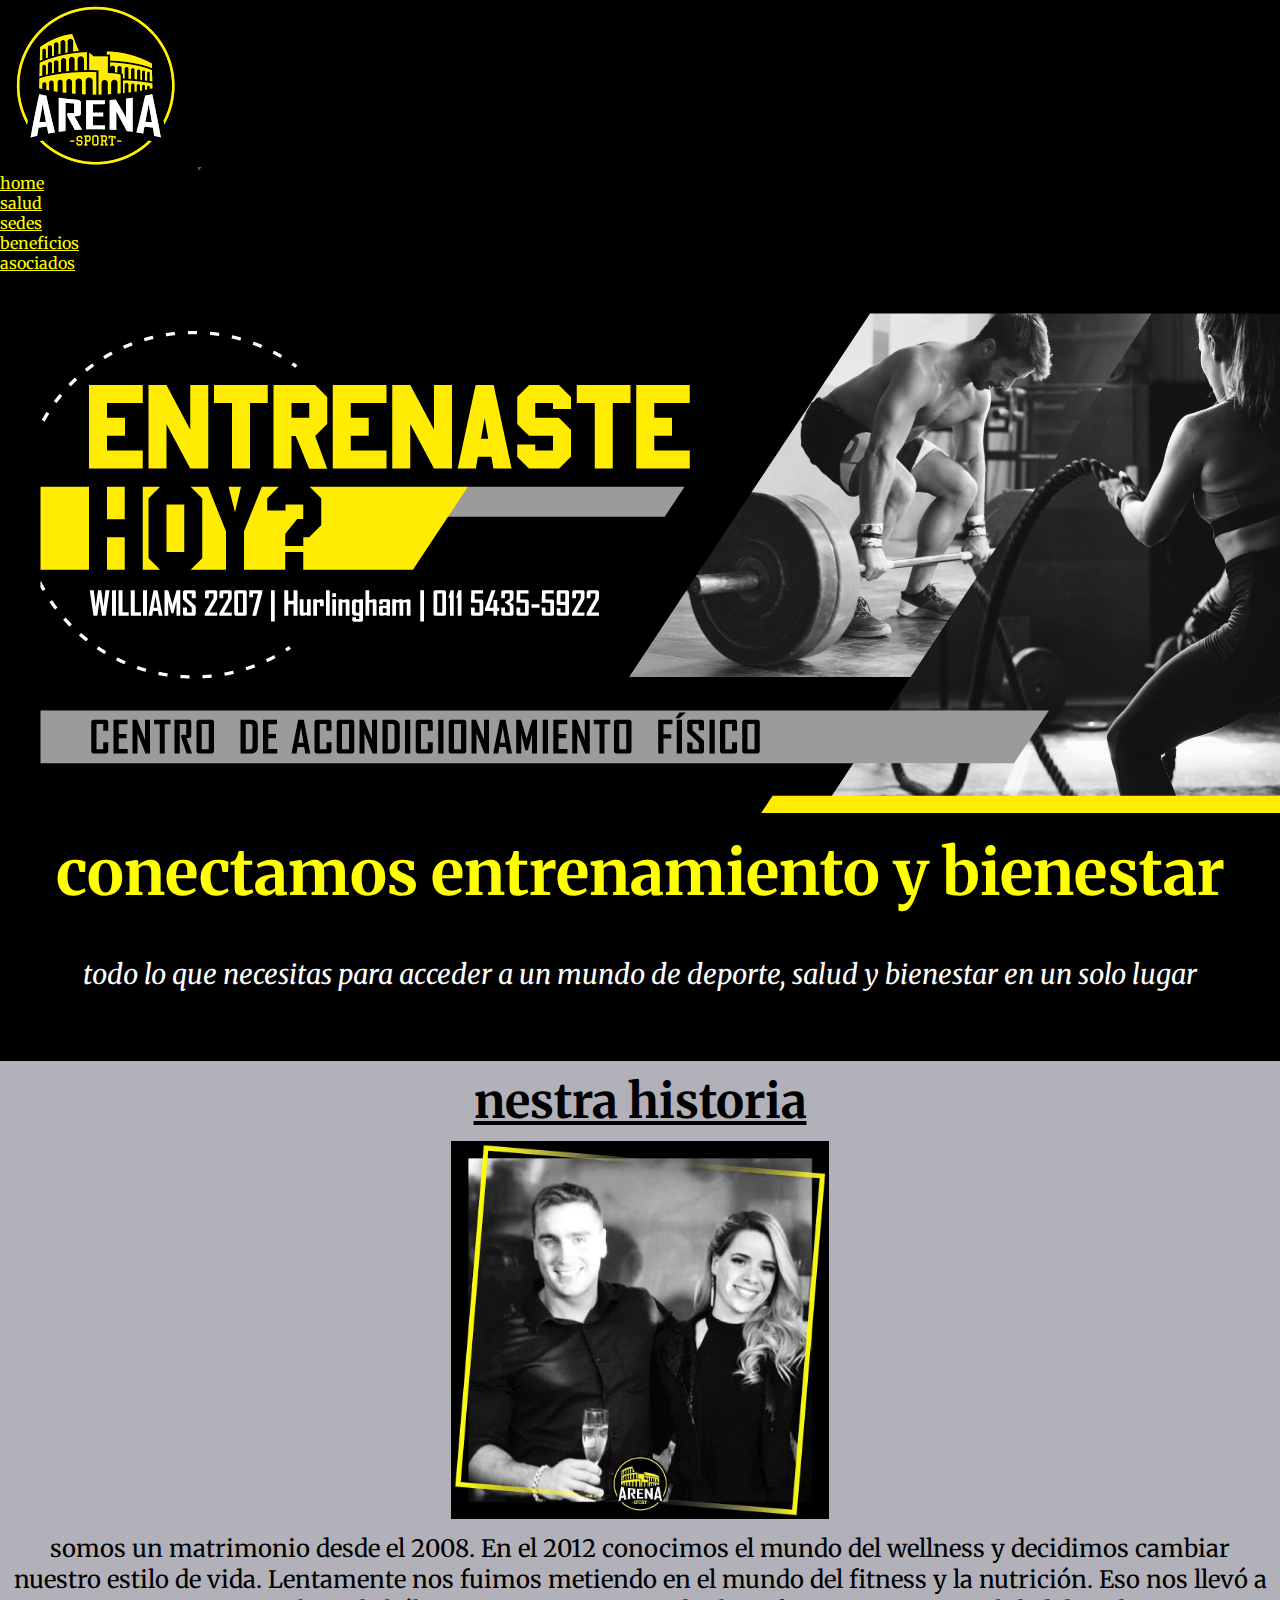
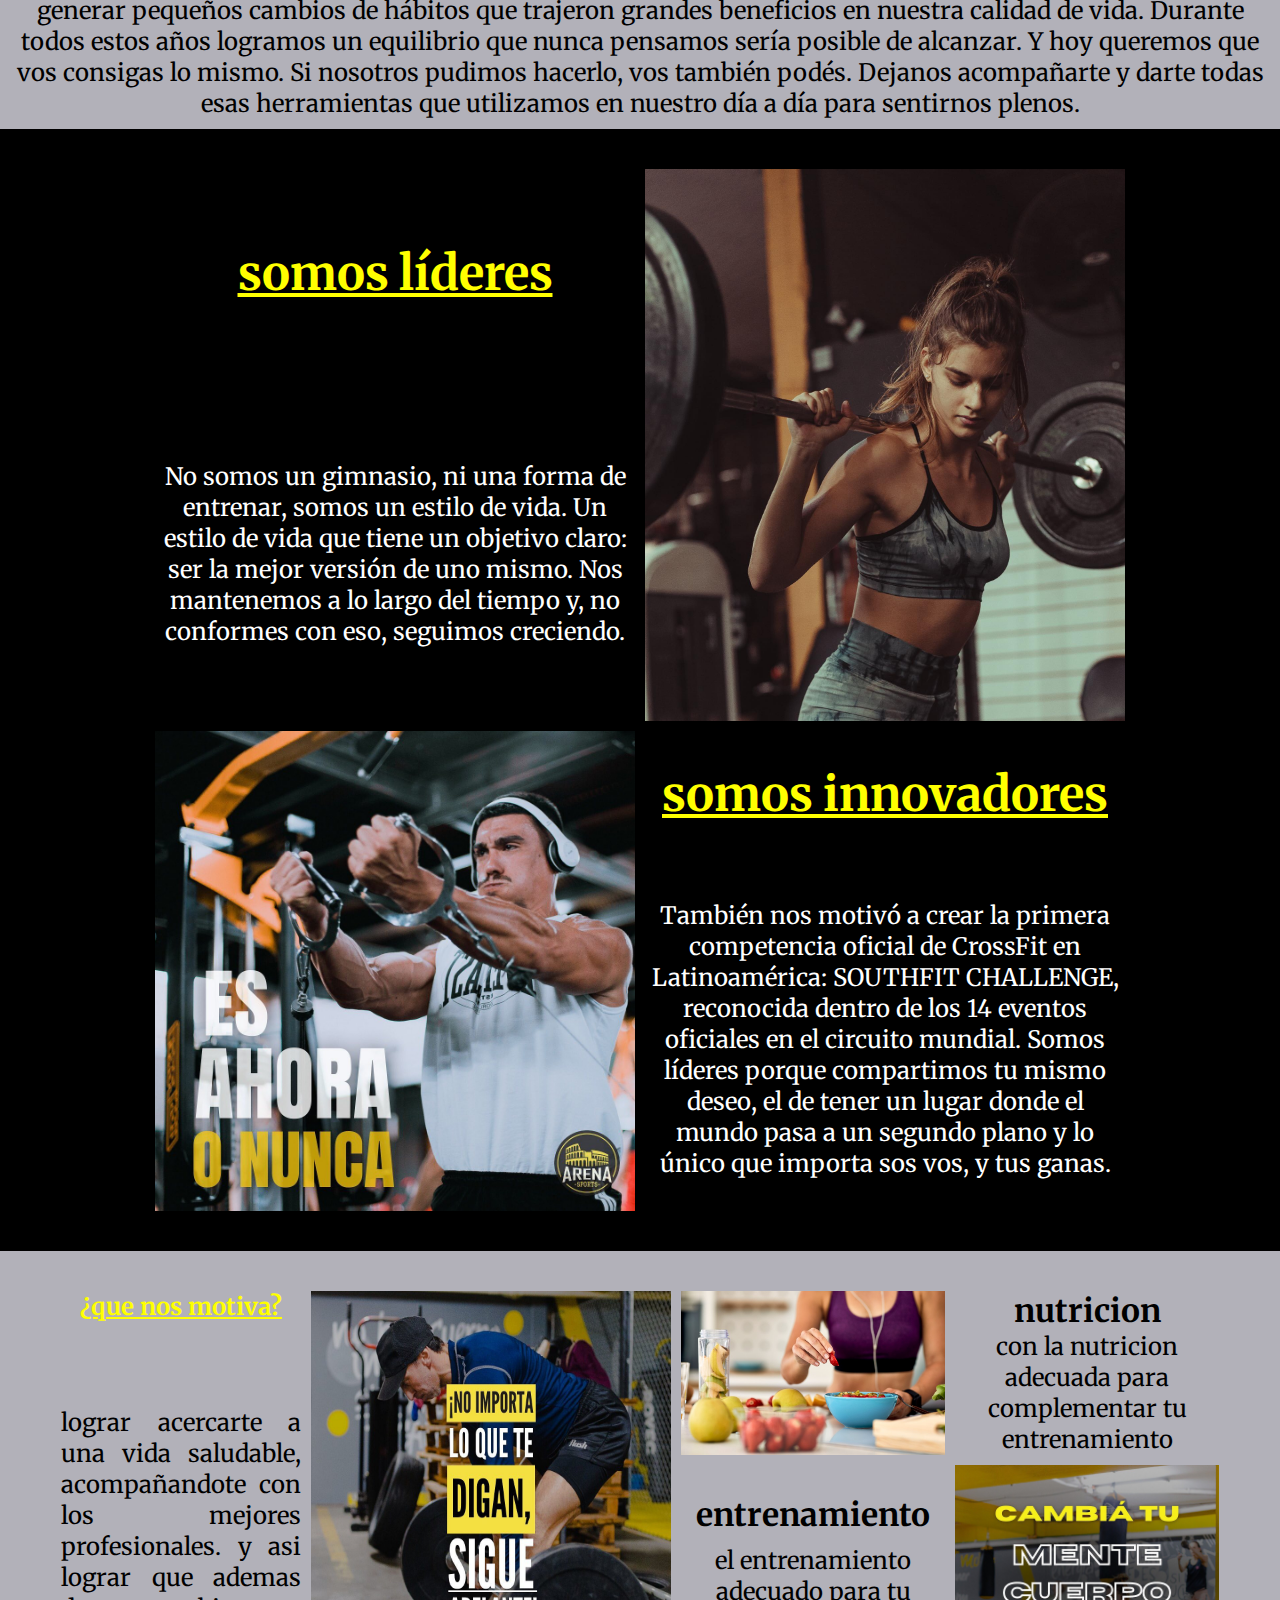
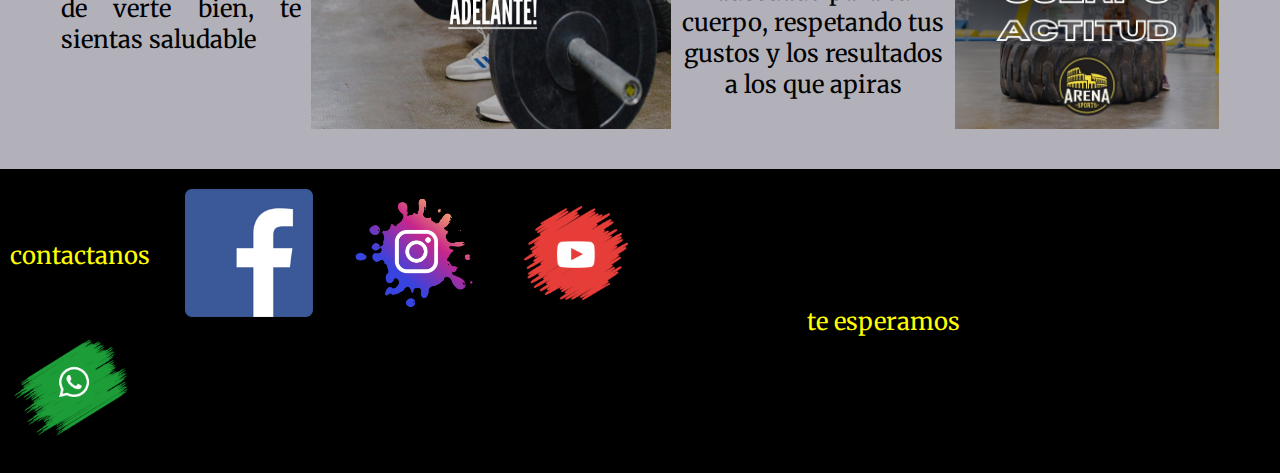
==== index.html @ baa66114 "primer commit" ====
<!DOCTYPE html>
<html lang="es">

<head>
  <meta charset="UTF-8">
  <meta name="viewport" content="width=device-width, initial-scale=1.0">
  <title>arena gym</title>
  <!--bootstrap-->
  <link href="https://cdn.jsdelivr.net/npm/bootstrap@5.3.2/dist/css/bootstrap.min.css" rel="stylesheet"
    integrity="sha384-T3c6CoIi6uLrA9TneNEoa7RxnatzjcDSCmG1MXxSR1GAsXEV/Dwwykc2MPK8M2HN" crossorigin="anonymous">
  <!--mi css-->
  <link rel="stylesheet" href="./css/style.css">
</head>

<body>
  <header class="pruebaBoostrap">
    <nav class="navbar navbar-expand-lg navColor">
        <div class="container-fluid">
          <a class="navbar-brand" href="./index.html"><img class="logo" src="./img/logo.png" alt="logoArenaClub"></a>
          <button class="navbar-toggler" type="button" data-bs-toggle="collapse" data-bs-target="#navbarNav" aria-controls="navbarNav" aria-expanded="false" aria-label="Toggle navigation">
            <span class="navbar-toggler-icon"></span>
          </button>
          <div class="collapse navbar-collapse" id="navbarNav">
            <ul class="navbar-nav">
              <li class="nav-item">
                <a class="nav-link" href="./index.html">home</a>
              </li>
              <li class="nav-item">
                <a class="nav-link" href="./pages/salud.html">salud</a>
              </li>
              <li class="nav-item">
                <a class="nav-link" href="./pages/sedes.html">sedes</a>
              </li>
              <li class="nav-item">
                <a class="nav-link " href="./pages/beneficios.html">beneficios</a>
              <li class="nav-item">
                 <a class="nav-link " href="./pages/asociados.html">asociados</a>
              </li>
            </ul>
          </div>
        </div>
      </nav>
</header>
  <main>
    <section class="necesitoEspacio">
      <img class="bannerIndex" src="./img/baner.png" alt="baner, entrenaste hoy?">
      <div class="conectamosEntrenamiento">
        <h1>conectamos entrenamiento y bienestar</h1>

      </div>
      <div class="eslogan">
        <em>todo lo que necesitas para acceder a un mundo de deporte, salud y bienestar en un solo lugar</em>
      </div>

    </section>
    <section class="nuestraHistoria">
      <h2>nestra historia</h2>
      <img class="imgHistoria" src="./img/nuestraHistoria.jpg" alt="nuestraHiatoria">

      <p>somos un matrimonio desde el 2008. En el 2012 conocimos el mundo del wellness y decidimos cambiar nuestro
        estilo de vida. Lentamente nos fuimos metiendo en el mundo del fitness y la nutrición. Eso nos llevó a generar
        pequeños cambios de hábitos que trajeron grandes beneficios en nuestra calidad de vida.

        Durante todos estos años logramos un equilibrio que nunca pensamos sería posible de alcanzar. Y hoy queremos que
        vos consigas lo mismo.

        Si nosotros pudimos hacerlo, vos también podés. Dejanos acompañarte y darte todas esas herramientas que
        utilizamos en nuestro día a día para sentirnos plenos.</p>
    </section>
    <section class="somosLideres">
      <h2 class="tituloLideres">somos líderes</h2>
      <p class="pLideres">No somos un gimnasio, ni una forma de entrenar, somos un estilo de vida. Un estilo de vida que
        tiene un objetivo claro: ser la mejor versión de uno mismo.

        Nos mantenemos a lo largo del tiempo y, no conformes con eso, seguimos creciendo.</p>
      <img class="imgLideres" src="./img/somosLideres.jpg" alt="somosLideres">

      <h2 class="tituloInnovadores">somos innovadores</h2>
      <p class="pInnovadores">También nos motivó a crear la primera competencia oficial de CrossFit en Latinoamérica:
        SOUTHFIT CHALLENGE, reconocida dentro de los 14 eventos oficiales en el circuito mundial.

        Somos líderes porque compartimos tu mismo deseo, el de tener un lugar donde el mundo pasa a un segundo plano y
        lo único que importa sos vos, y tus ganas.</p>
      <img class="imgInnovadores" src="./img/somosInnovadores.jpg" alt="somosInnovadores">
    </section>

    <section class="motivacional">

      <h2 class="tituloGrid">¿que nos motiva?</h2>
      <p class="speech">lograr acercarte a una vida saludable, acompañandote con los mejores profesionales. y asi lograr
        que
        ademas de verte bien, te sientas saludable</p>
      <img class="imagenGrid" src="./img/motivacional2.jpg" alt="imagenMotivacional">
      <div class="nutricionGrid">
        <h3 class="tituloGrid2">nutricion</h3>
        <p class="textoNutricionGrid">con la nutricion adecuada para complementar tu entrenamiento</p>
      </div>
      <img class="imagenGridNutricion" src="./img/nutricionDeportiva2.jpg" alt="nutricionDeportiva2">
      <img class="imagenGridEntrenamiento" src="./img/grid2.jpg" alt="cambiaTuMente">

      <div class="entrenamientoGrid">
        <h3 class="tituloGrid3">entrenamiento</h3>
        <p class="pEntrenamiento">el entrenamiento adecuado para tu cuerpo, respetando tus gustos y los resultados a los
          que apiras</p>
      </div>

    </section>
  </main>
  <footer>
    <section>
      <div class="redes">
        <p class=" footerContactanos">contactanos</p>
        <a href="https://www.facebook.com/"><img src="./img/logoFacebook.png" alt="logoFacebook"></a>
        <a href="https://www.instagram.com/"><img src="./img/logoInstagram.png" alt="logoInstagram"></a>
        <a href="https://www.youtube.com/"><img src="./img/logoYoutube.jpg" alt="logoYoutube"></a>
        <a href="https://www.whatsapp.com/?lang=es_LA"> <img src="./img/logoWhatsapp.png" alt="logoWhatsapp"></a>
      </div>

      <div class="mapita">
        <p class="footerTeEsperamos">te esperamos</p>
        <iframe
          src="https://www.google.com/maps/embed?pb=!1m14!1m8!1m3!1d13137.532055998423!2d-58.643626!3d-34.5944751!3m2!1i1024!2i768!4f13.1!3m3!1m2!1s0x95bcb950d31c8671%3A0x9fe95ac0f19a061!2sArena%20Sport%20GYM!5e0!3m2!1ses-419!2sar!4v1696631885616!5m2!1ses-419!2sar"
          style="border:0;" allowfullscreen="" loading="lazy" referrerpolicy="no-referrer-when-downgrade"></iframe>
      </div>
    </section>

  </footer>
  <!--js-->
  <script src="https://cdn.jsdelivr.net/npm/bootstrap@5.3.2/dist/js/bootstrap.bundle.min.js"
    integrity="sha384-C6RzsynM9kWDrMNeT87bh95OGNyZPhcTNXj1NW7RuBCsyN/o0jlpcV8Qyq46cDfL"
    crossorigin="anonymous"></script>
</body>

</html>
---- css/style.css ----
/* colors
#595260 marron
#B2B1B9 gris
*/
/*fonts family*/
@import url('https://fonts.googleapis.com/css2?family=Merriweather&display=swap');
/*font-family: 'Merriweather', serif;*/

/* generales*/

*{
    padding: 0;
    margin: 0;
    box-sizing: border-box;
   
}
html {
    font-size: 62,5%;
}
body{
    font-family: 'Merriweather', serif; 
}
h1{
    font-size: 4rem;
    color: yellow;
    text-align: center;
}
h2{ 
    font-size: 3rem;
}
h3{
    font-size: 2rem;
}
p{
    font-size: 1.5rem;
}
/* header*/
.navColor{
     background-color: black;
}
.pruebaBoostrap nav ul a{
    color: yellow;
}

.navbar-toggler{
    background-color: yellow;
    
}
.nav-link:hover{
    color: yellow;
}


/*footer*/

footer section{
    display: flex;
    background-color: black;
    color: yellow;
    flex-direction: row;
    flex-wrap: wrap;
    padding-bottom: 20px;
    gap:50px;
    justify-content: space-between;
    align-items: center;
    width: 100%;
    padding-top: 20px;

}
footer div a img{
    width: 8rem;  
}
.redes{
    display: flex;
    flex-wrap: wrap;
    justify-content: space-between;
    align-items: center;
    width: 50%;
    padding-left: 10px;
    
}
.mapita{
    display: flex;
    flex-wrap: wrap;
    justify-content: space-between;
    align-items: center;
   padding-right: 10px;
   gap: 10px;
}


/* index*/

.necesitoEspacio{
    padding: 40px;
    gap: 40px;
}

.conectamosEntrenamiento{
    padding: 15px;     
}

main section img{
  
    text-align: center;
    align-items: center;
    

}

main section{
   
   background-color:black;
   color: white;
   text-align: center;
    
    
}
.eslogan {
    font-size: 1.7rem;
    padding: 30px;
   
}
.nuestraHistoria{
    width: 100%;
    height: 100%;
    padding: 10px;
    text-align: justify;
}
.imgHistoria{
    width:30% ;
    height:30% ;
    padding-top: 10px;
    padding-bottom: 10px;
}
.somosLideres img{
    width: 100%;
    height: 100%;
}
.somosLideres{
    display: grid;
    grid-template-columns: 40% 40%;
    grid-template-rows: repeat(4 150px);
    grid-template-areas: 
    "tituloLideres imgLideres"
    "pLideres imgLideres"
    "imgInnovadores tituloInnovadores"
    "imgInnovadores pInnovadores";
    padding: 40px;
    width: 100%;
    height: 100%;
    justify-content: center;
    justify-items: center;
    align-items: center;
    row-gap: 10px;
    column-gap: 10px;
}
.tituloLideres{
    grid-area: tituloLideres;
    color: yellow;
}
.imgLideres{
    grid-area: imgLideres;
   
}
.pLideres{
    grid-area: pLideres;
}
.imgInnovadores{
    grid-area: imgInnovadores;
}
.tituloInnovadores{
    grid-area: tituloInnovadores;
    color: yellow;
}
.pInnovadores{
    grid-area: pInnovadores;
}
.motivacional img{
    width: 100%;
    height: 100%;
}
.motivacional {
    display: grid;
    background-color: #B2B1B9;
    color: black;
    text-align: center;
    padding: 40px;
    width: 100%;
    height: 100%;
    justify-content: center;
    justify-items: center;
    align-items: center;
    grid-template-columns: 20% 30% 22% 22%;
    grid-template-rows: repeat(3 150px) ;
    grid-template-areas: 
    "tituloGrid imagenGrid imagenGridNutricion nutricionGrid"
    "speech imagenGrid imagenGridNutricion nutricionGrid"
    "speech imagenGrid entrenamientoGrid imagenEntrenamientoGrid";
    row-gap: 10px;
    column-gap: 10px;

}
.tituloGrid{
    grid-area: tituloGrid;
    color: yellow;
    font-size: 1.5rem;
    text-decoration: underline;
}
.imagenGrid{
    grid-area: imagenGrid;
    

}
.imagenGridNutricion{
    grid-area: imagenGridNutricion;
   
}
.nutricionGrid{
    grid-area: nutricionGrid;
    text-align: center;
}

.speech{
    grid-area: speech;
    text-align: justify;
}


.entrenamientoGrid{
    grid-area: entrenamientoGrid;
    text-align: center;
    
}
.pEntrenamiento{
    padding-top: 10px;
}
.imagenEntrenamientoGrid{
    grid-area: imagenEntrenamientoGrid;
    
}
.nuestraHistoria{
    background-color: #B2B1B9;
    color: black;
    text-align: center;
  
}
main section h2{
    text-decoration: underline;
}
.conocenos {
    text-align: center;
    padding: 40px;
}
.conocenos h2{
    color: yellow;
}
.videoConocenos{
    padding-top: 20px;
}
/* beneficios*/
.mainBeneficios{
    background-color: black;
}

.beneficios{
    text-align: center;
}
.nuestrosServicios{
    padding-top: 15px;
    font-size: 2rem;
}
.noMasExcusas{
    padding-top: 40px;
}

.beneficioNutricion{
    text-align: center;
    padding-top: 15px;
   
}
.tenemosNutricionistas{
    color: yellow;
    padding-bottom: 15px;
}
.manzana{
    padding-bottom: 20px;
    width: 50rem;
}
.hidratacion{
    width: 30rem;
    padding-bottom: 15px;
}
.h3Beneficio{
    color: yellow;
}
.sedesAca{
    font-size: 2rem;
    padding-top: 15px;
    
}
.listaOrdenada{
    list-style-type: none;
}
.beneficiosActividades{
   padding-bottom: 15px;
}

/*asociados*/
.veneficios {
    font-size: 2rem;
    padding-bottom: 15px;
    width: 100%;
    height: 100%;
}
.producto{
    width: 50%;
    height: 50%;
}
.imgApp{
    width: 50%;
    height: 50%;
}

/*sedes*/
.mainSedes{
    background-color: #B2B1B9;
    align-items: center;
    justify-content: center;
}
.sedes{
    display: flex;
    flex-direction: row;
    flex-wrap: wrap;
    background-color:#B2B1B9 ;
    color: black;
    gap: 15px;
    align-items: center;
    justify-content: center;
   
}
.tituloSedes{
    color: black;
    background-color:#B2B1B9 ;
}

.equipamento{
    background-color:#B2B1B9 ;
    color: black;
}

.listadoClases{
    background-color: black;
    color: yellow;
    text-align: center;
}
.multiplesClases{
    font-size: 1.5rem;
    list-style-type: none;
}
.horariosClases{
    background-color: black;
    text-align: center;
    color: yellow;
}
.intentoColor{
    color: white;
    
}
/*salud*/

.bannerNutri {
    width: 100%;
    height: 100%;
    min-height: 79vh;
    background-image: url(../img/nuticionDeportiva.jpg);
    background-repeat: no-repeat;
    background-position: center;
    background-attachment: fixed;
    background-size: cover;
}



.solicitarTurno{
    text-align: center;
    color: yellow;
 

}
.facil{
    background-color: #B2B1B9;
    color: black;
  
   
}
form label{
    font-size: 1.5rem;
    color: yellow;
}
.consulta{
    color: yellow;
}
.paraEso{
    font-size: 1.5rem;
}


/* responsive mobile */
@media only screen and (max-width: 450px) {
    /*generales*/
    h1{
        font-size: 2rem;
    }
    h2{
        font-size: 1.5rem;
    }
    h3{
        font-size: 1rem;
    }
    p{
        font-size: 1rem;
    }
    /* header*/
    header a img {
        padding-left: 50px;
   
     }
    header{
        flex-direction: column;
        align-items: center;
        width: 100%;
    }
    header nav{
        width: 100%;
    }
    header ul{
        width: 100%;
        font-size: 1rem;
        padding-top: 5%;
    }
    /*footer*/
    footer section{
        gap: none;

    }
    .mapita{
        display: none;
    }
    .footerContactanos{
        display: none;
    }
    footer div a img{
        width: 5rem;
    }
    .redes{
        width: 100%;
        padding-top: 10px;
    }
    /*index*/
    .conectamosEntrenamiento{
        padding: 0;
    }

    .bannerIndex{
        width: 90%;
    } 
    .eslogan em{
        font-size: 1rem;
    }
    .nuestraHistoria{
        display: none;
    } 
    .somosLideres{
     display: flex;
     flex-direction: column;
     flex-wrap: wrap;
    }
    .motivacional{
        display: flex;
        flex-direction: column;
        flex-wrap: wrap;

    }
    .imagenGridNutricion{
        display: none;
    }
    .conocenos{
        display: none;
    }
    /* beneficios*/
    .beneficios{
        width: 100%;
        height: 100%;
        padding-bottom: 20px;
    }
    .noMasExcusas{
        width: 40%;
        height: 50%;
    }
    .chicasEntrenando{
        display: none;
    }
   .manzana{
    display: none;
   }
   .hidratacion{
    display: none;
   }
   .beneficiosActividades{
    display: none;
   }
   .mainBeneficios{
    padding-bottom: 10px;
    padding-left: 15px;
    padding-right: 15px;
   }
   /*asociados*/
    .veneficios{
        font-size: 1rem;
        padding-right: 15px;
    }
    /*sedes*/
    .listadoClases{
        width: 100%;
        height: 100%;
    }

   .imgCrossfit{
    width: 80%;
    height: 80%;
   }
   .sedes{
    padding-left: 15px;
    padding-right: 15px;
   }
   /*salud*/
   .descargarApp{
    width: 100%;
    height: 100%;
   }
   .appSalud{
    width: 100%;
    height: 90%;
   }
.bannerNutri::before{
    display: none;
}
.bannerNutri{
    min-height: 50vh;
}

}
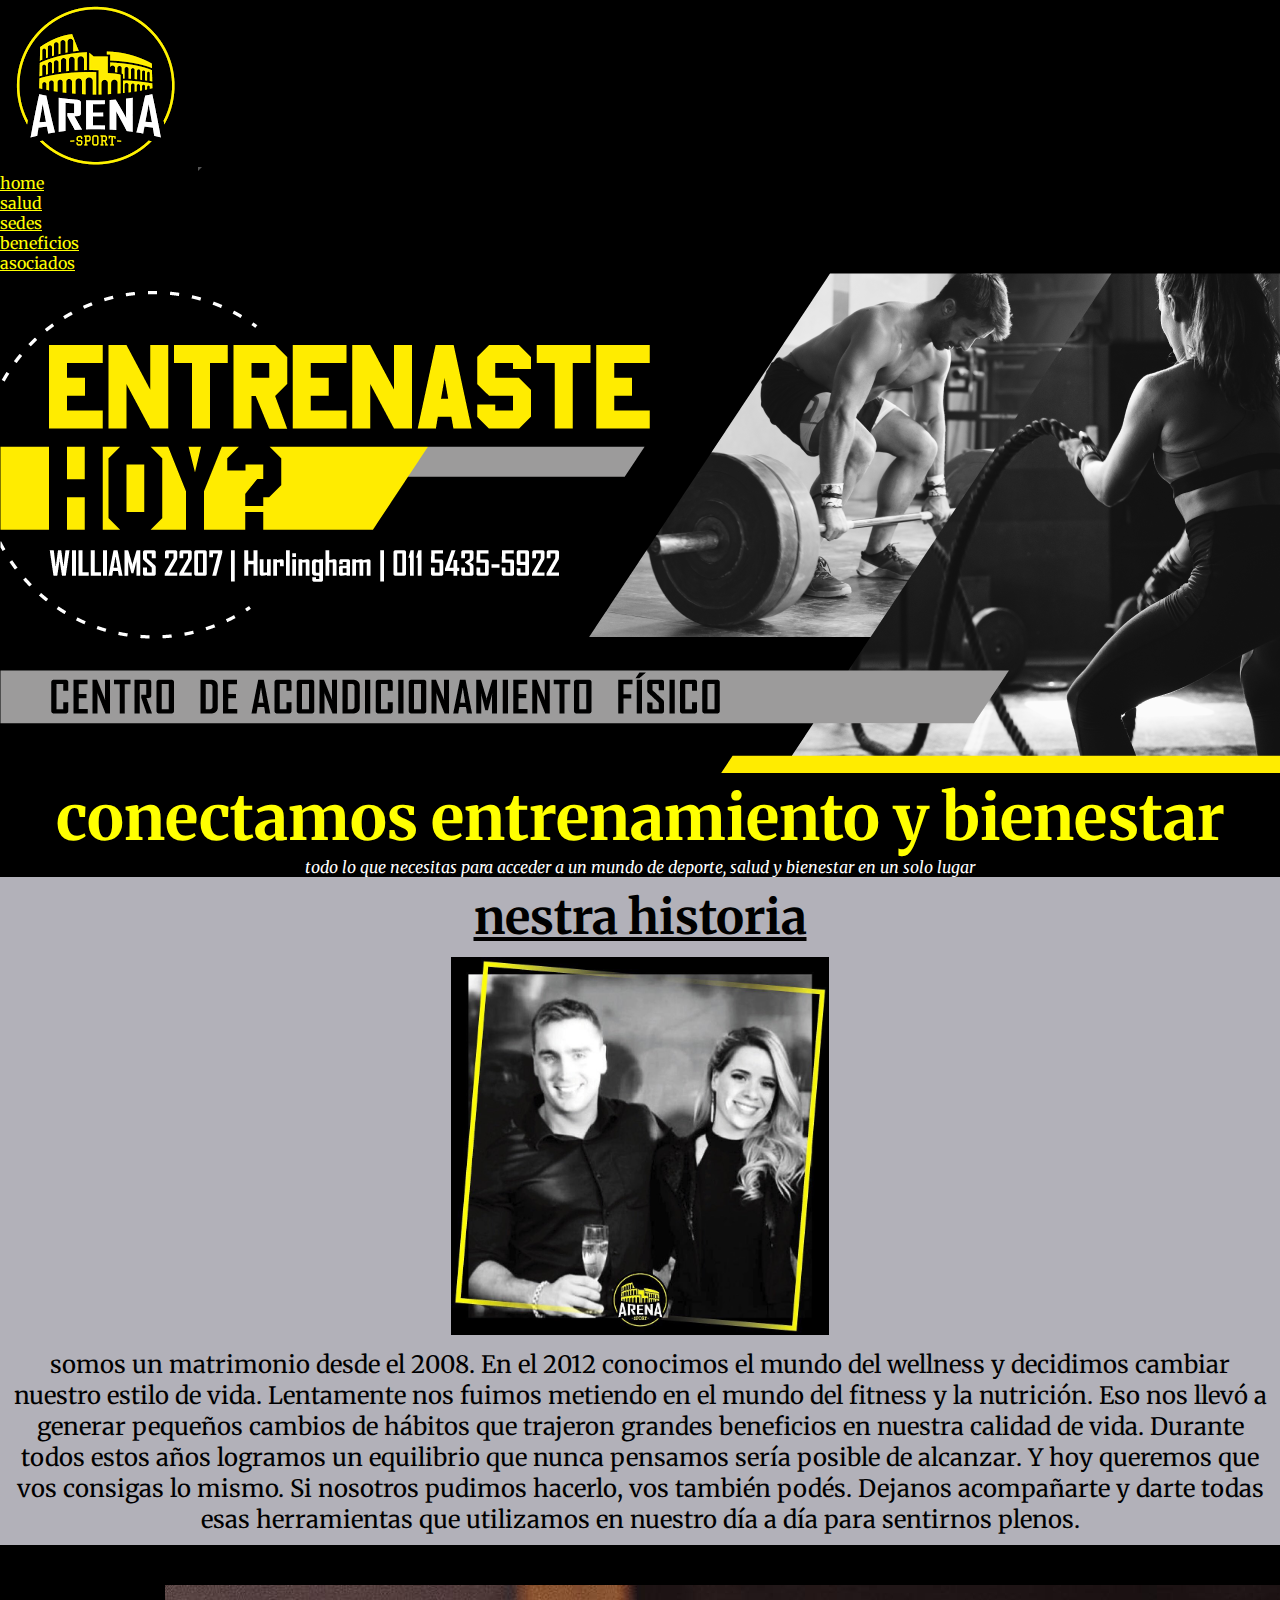
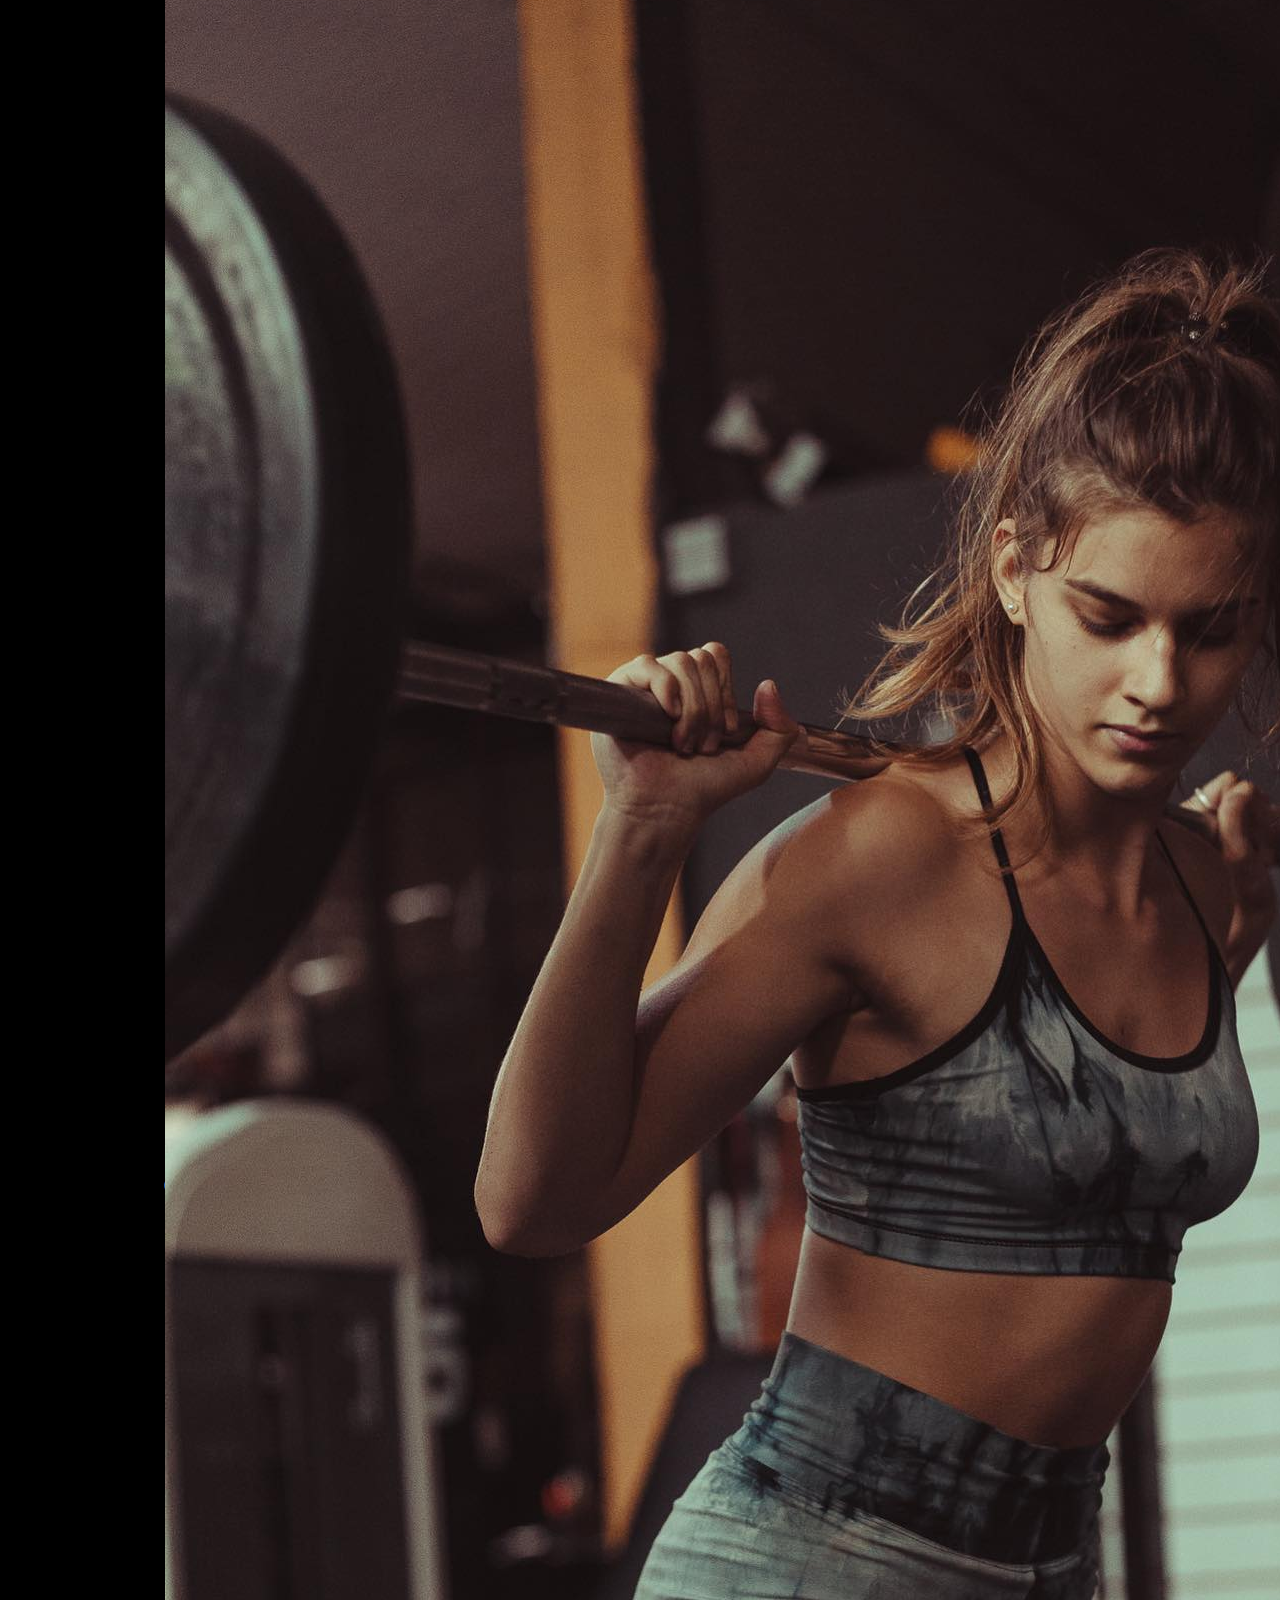
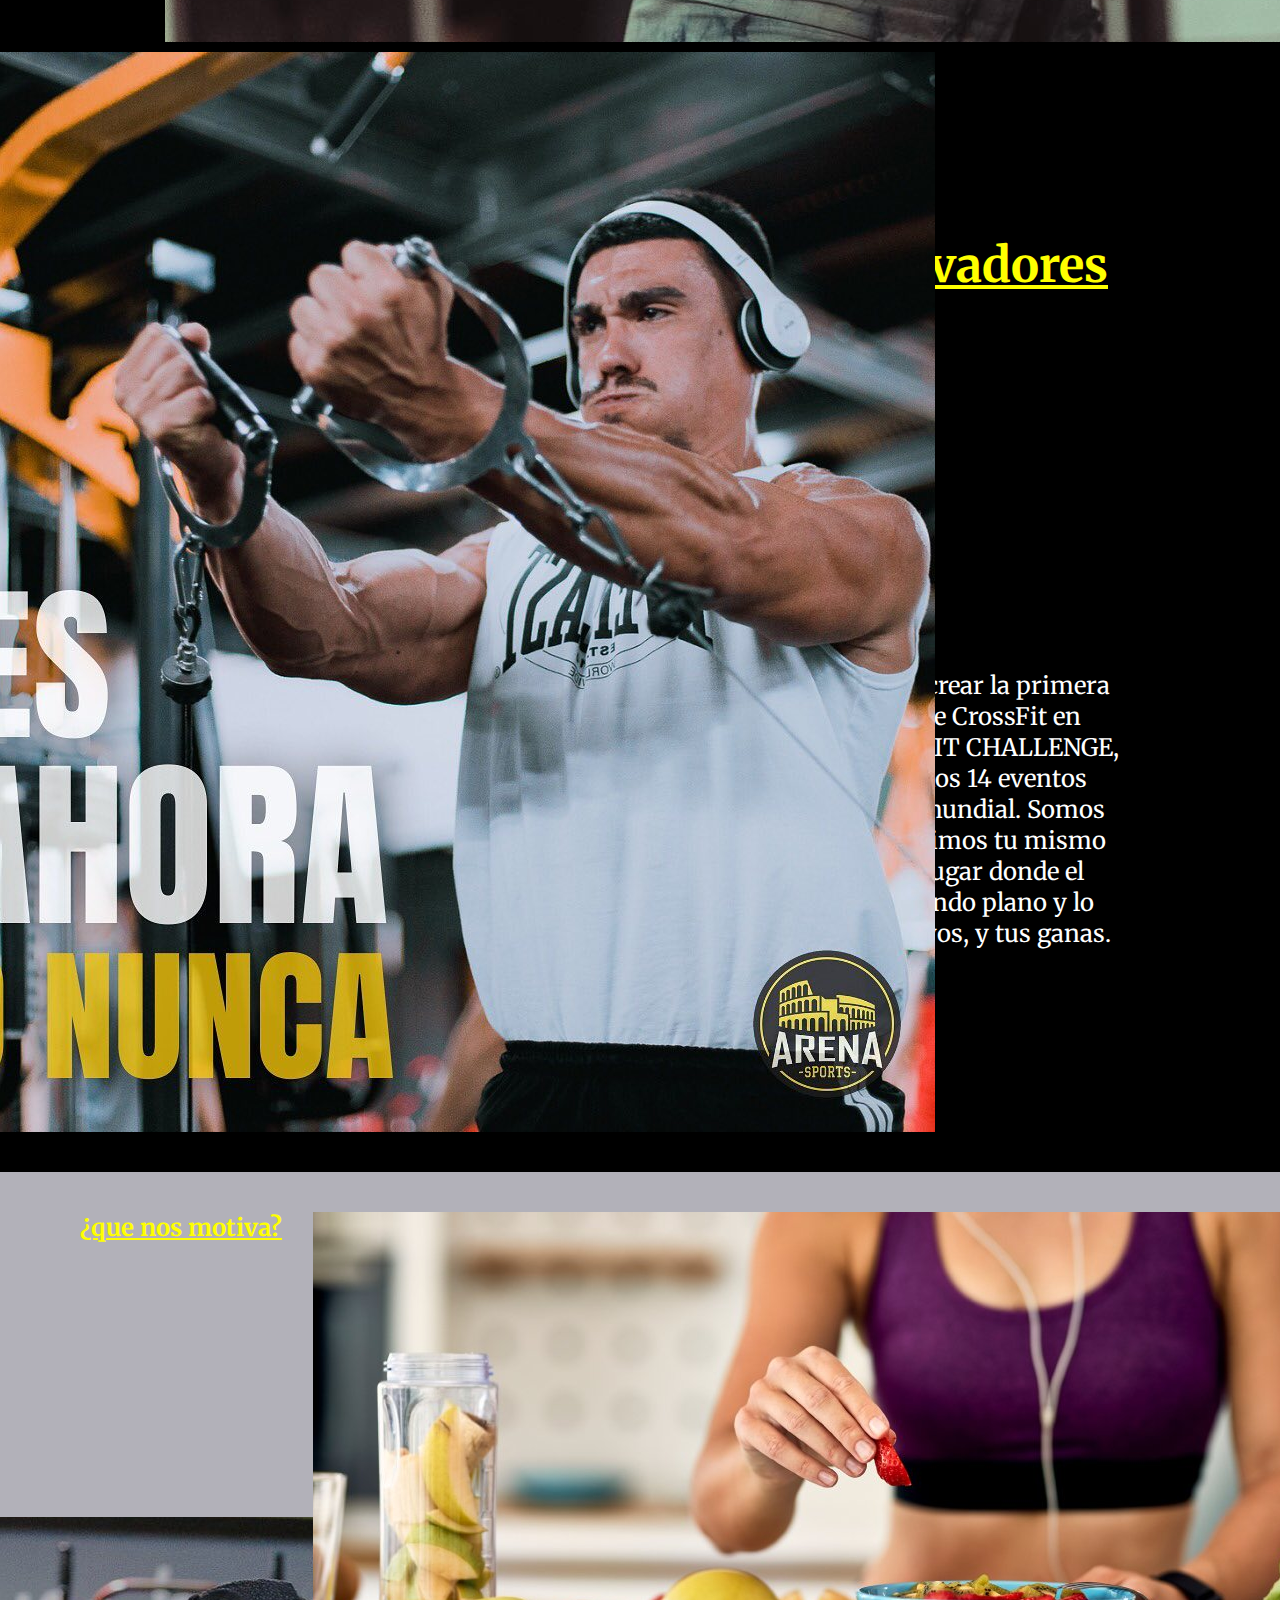
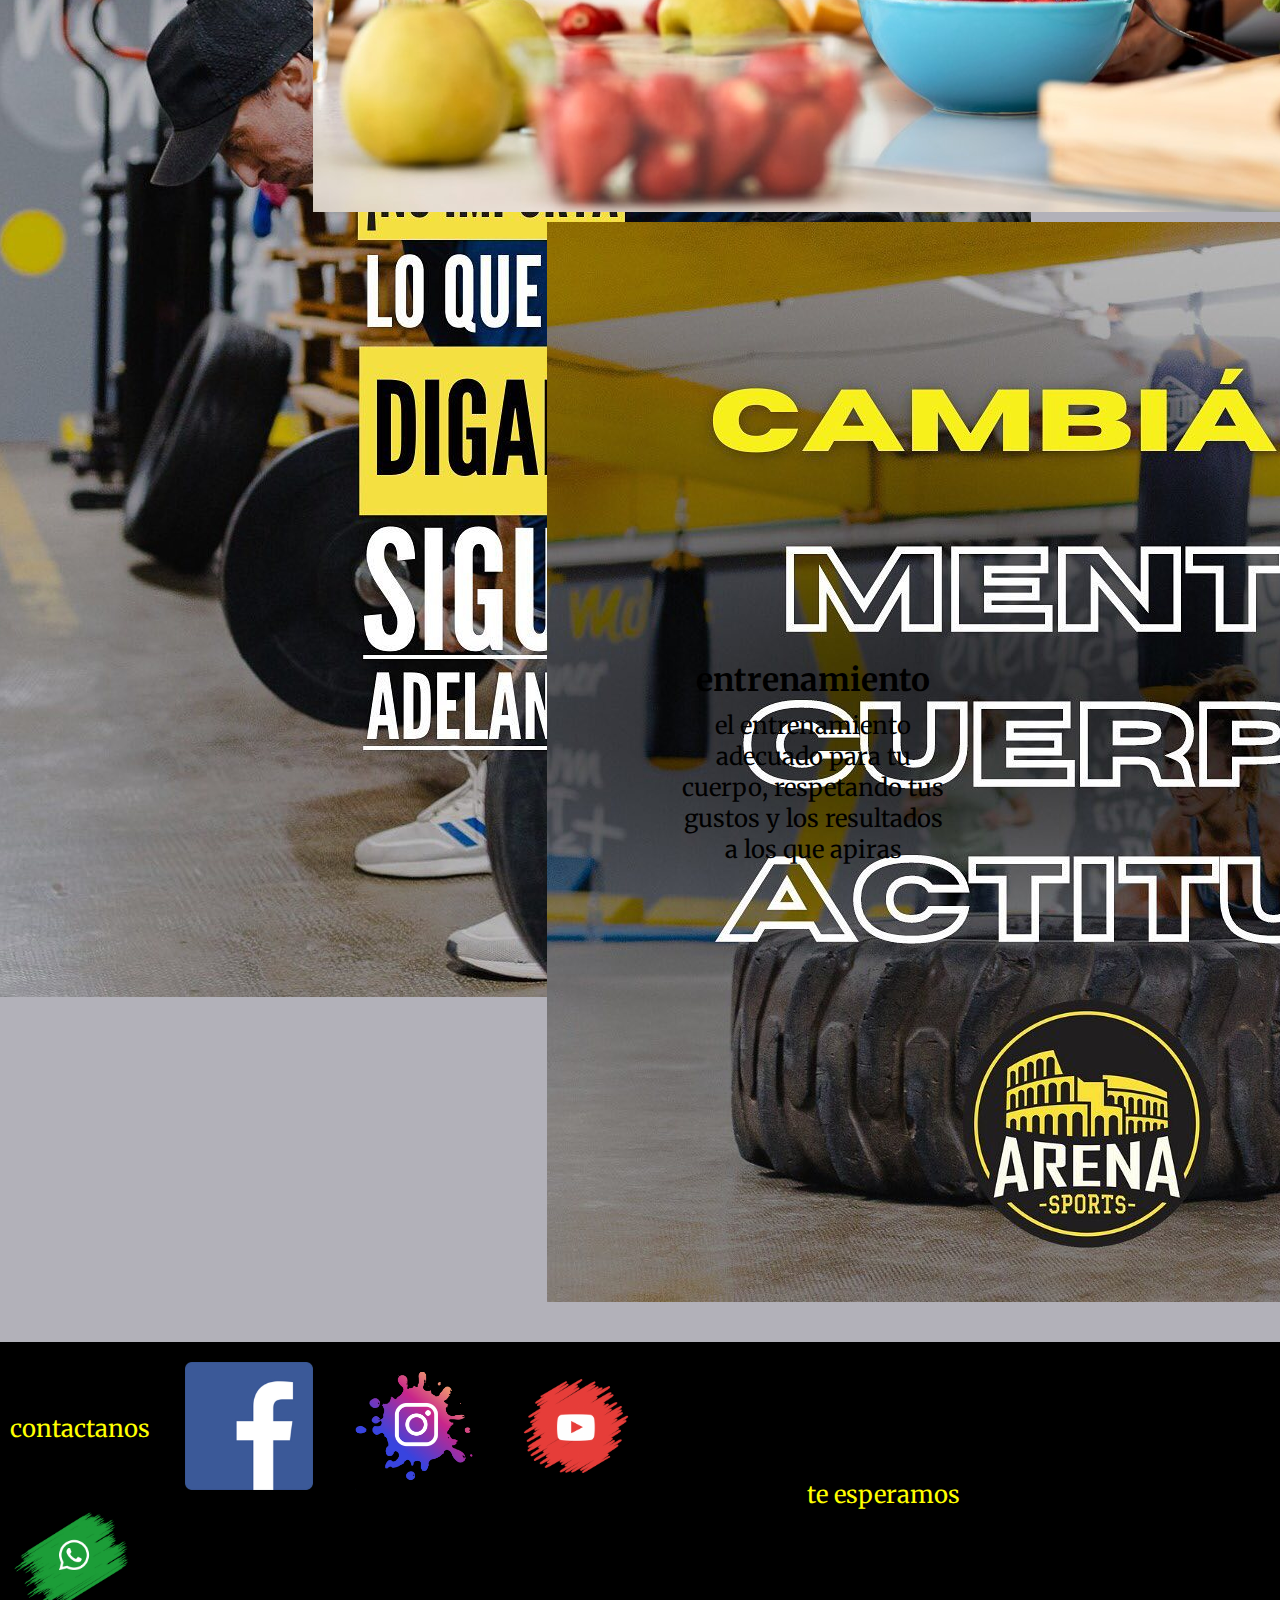
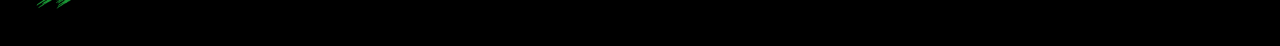
==== commit e73b8521: "css y pages y sass y index" ====
--- a/index.html
+++ b/index.html
@@ -10,6 +10,8 @@
     integrity="sha384-T3c6CoIi6uLrA9TneNEoa7RxnatzjcDSCmG1MXxSR1GAsXEV/Dwwykc2MPK8M2HN" crossorigin="anonymous">
   <!--mi css-->
   <link rel="stylesheet" href="./css/style.css">
+  <!--css vinculado con sass-->
+  <link rel="stylesheet" href="./css/estilos.css">
 </head>
 
 <body>
--- a/css/estilos.css
+++ b/css/estilos.css
@@ -0,0 +1,493 @@
+/*paleta de colore*/
+/*flex*/
+/*fonts family*/
+@import url("https://fonts.googleapis.com/css2?family=Merriweather&display=swap");
+/* generales*/
+* {
+  padding: 0;
+  margin: 0;
+  box-sizing: border-box;
+}
+
+html {
+  font-size: 62, 5%;
+}
+
+body {
+  font-family: "Merriweather", serif;
+}
+
+h1 {
+  font-size: 4rem;
+  color: #ffff00;
+  text-align: center;
+}
+
+h2 {
+  font-size: 3rem;
+}
+
+h3 {
+  font-size: 2rem;
+}
+
+p {
+  font-size: 1.5rem;
+}
+
+/* partials*/
+.pruebaBoostrap nav ul a {
+  color: #ffff00;
+}
+
+.navColor {
+  background-color: #000000;
+}
+.navColor .navbar-toggler {
+  background-color: #ffff00;
+}
+.navColor .nav-link:hover {
+  color: #ffff00;
+}
+
+footer section {
+  display: flex;
+  flex-direction: row;
+  justify-content: space-between;
+  align-items: center;
+  background-color: #000000;
+  color: #ffff00;
+  flex-wrap: wrap;
+  padding-bottom: 20px;
+  gap: 50px;
+  width: 100%;
+  padding-top: 20px;
+}
+footer section .redes {
+  display: flex;
+  flex-direction: row;
+  justify-content: space-between;
+  align-items: center;
+  flex-wrap: wrap;
+  width: 50%;
+  padding-left: 10px;
+}
+footer section .redes a img {
+  width: 8rem;
+}
+footer section .mapita {
+  display: flex;
+  flex-direction: row;
+  justify-content: space-between;
+  align-items: center;
+  flex-wrap: wrap;
+  padding-right: 10px;
+  gap: 10px;
+}
+
+main section {
+  background-color: #000000;
+  color: #ffffff;
+  text-align: center;
+  align-items: center;
+}
+main section .necesitoEspacio {
+  padding: 40px;
+  gap: 40px;
+}
+main section .necesitoEspacio .conectamosEntrenamiento {
+  padding: 15px;
+}
+main section .necesitoEspacio .eslogan {
+  font-size: 1.7rem;
+  padding: 30px;
+}
+main section main section img {
+  text-align: center;
+  align-items: center;
+}
+
+main section h2 {
+  text-decoration: underline;
+}
+
+.nuestraHistoria {
+  background-color: #B2B1B9;
+  color: #000000;
+  text-align: center;
+  width: 100%;
+  height: 100%;
+  padding: 10px;
+  align-items: center;
+}
+.nuestraHistoria .imgHistoria {
+  width: 30%;
+  height: 30%;
+  padding-top: 10px;
+  padding-bottom: 10px;
+  align-items: center;
+}
+
+.somosLideres {
+  display: grid;
+  grid-template-columns: 40% 40%;
+  grid-template-rows: repeat(4 150px);
+  grid-template-areas: "tituloLideres imgLideres" "pLideres imgLideres" "imgInnovadores tituloInnovadores" "imgInnovadores pInnovadores";
+  padding: 40px;
+  width: 100%;
+  height: 100%;
+  justify-content: center;
+  justify-items: center;
+  align-items: center;
+  row-gap: 10px;
+  column-gap: 10px;
+}
+.somosLideres .tituloLideres {
+  grid-area: tituloLideres;
+  color: yellow;
+}
+.somosLideres .somosLideres img {
+  width: 100%;
+  height: 100%;
+}
+.somosLideres .imgLideres {
+  grid-area: imgLideres;
+}
+.somosLideres .pLideres {
+  grid-area: pLideres;
+}
+.somosLideres .imgInnovadores {
+  grid-area: imgInnovadores;
+}
+.somosLideres .tituloInnovadores {
+  grid-area: tituloInnovadores;
+  color: #ffff00;
+}
+.somosLideres .pInnovadores {
+  grid-area: pInnovadores;
+}
+.somosLideres .motivacional img {
+  width: 100%;
+  height: 100%;
+}
+
+.motivacional {
+  display: grid;
+  background-color: #B2B1B9;
+  color: black;
+  text-align: center;
+  padding: 40px;
+  width: 100%;
+  height: 100%;
+  justify-content: center;
+  justify-items: center;
+  align-items: center;
+  grid-template-columns: 20% 30% 22% 22%;
+  grid-template-rows: repeat(3 150px);
+  grid-template-areas: "tituloGrid imagenGrid imagenGridNutricion nutricionGrid" "speech imagenGrid imagenGridNutricion nutricionGrid" "speech imagenGrid entrenamientoGrid imagenEntrenamientoGrid";
+  row-gap: 10px;
+  column-gap: 10px;
+}
+.motivacional .tituloGrid {
+  grid-area: tituloGrid;
+  color: yellow;
+  font-size: 1.5rem;
+  text-decoration: underline;
+}
+.motivacional .imagenGrid {
+  grid-area: imagenGrid;
+}
+.motivacional .imagenGridNutricion {
+  grid-area: imagenGridNutricion;
+}
+.motivacional .nutricionGrid {
+  grid-area: nutricionGrid;
+  text-align: center;
+}
+.motivacional .speech {
+  grid-area: speech;
+  text-align: justify;
+}
+.motivacional .entrenamientoGrid {
+  grid-area: entrenamientoGrid;
+  text-align: center;
+}
+.motivacional .pEntrenamiento {
+  padding-top: 10px;
+}
+.motivacional .imagenEntrenamientoGrid {
+  grid-area: imagenEntrenamientoGrid;
+}
+
+.veneficios {
+  font-size: 2rem;
+  padding-bottom: 15px;
+  width: 100%;
+  height: 100%;
+}
+.veneficios .producto {
+  width: 50%;
+  height: 50%;
+}
+.veneficios .imgApp {
+  width: 50%;
+  height: 50%;
+}
+
+.mainBeneficios {
+  background-color: #000000;
+}
+.mainBeneficios .beneficios {
+  text-align: center;
+}
+.mainBeneficios .beneficios .nuestrosServicios {
+  padding-top: 15px;
+  font-size: 2rem;
+}
+.mainBeneficios .beneficios .noMasExcusas {
+  padding-top: 40px;
+}
+
+.beneficioNutricion {
+  text-align: center;
+  padding-top: 15px;
+}
+.beneficioNutricion .tenemosNutricionistas {
+  color: #ffff00;
+  padding-bottom: 15px;
+}
+.beneficioNutricion .manzana {
+  padding-bottom: 20px;
+  width: 50rem;
+}
+.beneficioNutricion .hidratacion {
+  width: 30rem;
+  padding-bottom: 15px;
+}
+
+.beneficiosActividades {
+  padding-bottom: 15px;
+}
+.beneficiosActividades .h3Beneficio {
+  color: #ffff00;
+}
+.beneficiosActividades .sedesAca {
+  font-size: 2rem;
+  padding-top: 15px;
+}
+.beneficiosActividades .listaOrdenada {
+  list-style-type: none;
+}
+
+.bannerNutri {
+  width: 100%;
+  height: 100%;
+  min-height: 79vh;
+  background-image: url(../img/nuticionDeportiva.jpg);
+  background-repeat: no-repeat;
+  background-position: center;
+  background-attachment: fixed;
+  background-size: cover;
+}
+
+.facil {
+  background-color: #B2B1B9;
+  color: #000000;
+}
+.facil .solicitarTurno {
+  text-align: center;
+  color: #ffff00;
+}
+.facil form label {
+  font-size: 1.5rem;
+  color: #ffff00;
+}
+.facil .consulta {
+  color: #ffff00;
+}
+.facil .paraEso {
+  font-size: 1.5rem;
+}
+
+.mainSedes {
+  background-color: #B2B1B9;
+  align-items: center;
+  justify-content: center;
+}
+.mainSedes .tituloSedes {
+  color: #000000;
+  background-color: #B2B1B9;
+}
+.mainSedes .sedes {
+  display: flex;
+  flex-direction: row;
+  flex-wrap: wrap;
+  background-color: #B2B1B9;
+  color: #000000;
+  gap: 15px;
+  align-items: center;
+  justify-content: center;
+}
+.mainSedes .equipamento {
+  background-color: #B2B1B9;
+  color: #000000;
+}
+.mainSedes .listadoClases {
+  background-color: #000000;
+  color: #ffff00;
+  text-align: center;
+}
+.mainSedes .listadoClases .multiplesClases {
+  font-size: 1.5rem;
+  list-style-type: none;
+}
+.mainSedes .horariosClases {
+  background-color: #000000;
+  text-align: center;
+  color: #ffff00;
+}
+.mainSedes .horariosClases .intentoColor {
+  color: #ffffff;
+}
+
+/* responsive mobile */
+@media only screen and (max-width: 450px) {
+  /*generales*/
+  h1 {
+    font-size: 2rem;
+  }
+  h2 {
+    font-size: 1.5rem;
+  }
+  h3 {
+    font-size: 1rem;
+  }
+  p {
+    font-size: 1rem;
+  }
+  /* header*/
+  header a img {
+    padding-left: 50px;
+  }
+  header {
+    flex-direction: column;
+    align-items: center;
+    width: 100%;
+  }
+  header nav {
+    width: 100%;
+  }
+  header ul {
+    width: 100%;
+    font-size: 1rem;
+    padding-top: 5%;
+  }
+  /*footer*/
+  footer section {
+    gap: none;
+  }
+  .mapita {
+    display: none;
+  }
+  .footerContactanos {
+    display: none;
+  }
+  footer div a img {
+    width: 5rem;
+  }
+  .redes {
+    width: 100%;
+    padding-top: 10px;
+  }
+  /*index*/
+  .conectamosEntrenamiento {
+    padding: 0;
+  }
+  .bannerIndex {
+    width: 90%;
+  }
+  .eslogan em {
+    font-size: 1rem;
+  }
+  .nuestraHistoria {
+    display: none;
+  }
+  .somosLideres {
+    display: flex;
+    flex-direction: column;
+    flex-wrap: wrap;
+  }
+  .motivacional {
+    display: flex;
+    flex-direction: column;
+    flex-wrap: wrap;
+  }
+  .imagenGridNutricion {
+    display: none;
+  }
+  .conocenos {
+    display: none;
+  }
+  /* beneficios*/
+  .beneficios {
+    width: 100%;
+    height: 100%;
+    padding-bottom: 20px;
+  }
+  .noMasExcusas {
+    width: 40%;
+    height: 50%;
+  }
+  .chicasEntrenando {
+    display: none;
+  }
+  .manzana {
+    display: none;
+  }
+  .hidratacion {
+    display: none;
+  }
+  .beneficiosActividades {
+    display: none;
+  }
+  .mainBeneficios {
+    padding-bottom: 10px;
+    padding-left: 15px;
+    padding-right: 15px;
+  }
+  /*asociados*/
+  .veneficios {
+    font-size: 1rem;
+    padding-right: 15px;
+  }
+  /*sedes*/
+  .listadoClases {
+    width: 100%;
+    height: 100%;
+  }
+  .imgCrossfit {
+    width: 80%;
+    height: 80%;
+  }
+  .sedes {
+    padding-left: 15px;
+    padding-right: 15px;
+  }
+  /*salud*/
+  .descargarApp {
+    width: 100%;
+    height: 100%;
+  }
+  .appSalud {
+    width: 100%;
+    height: 90%;
+  }
+  .bannerNutri::before {
+    display: none;
+  }
+  .bannerNutri {
+    min-height: 50vh;
+  }
+}
+
+/*# sourceMappingURL=estilos.css.map */
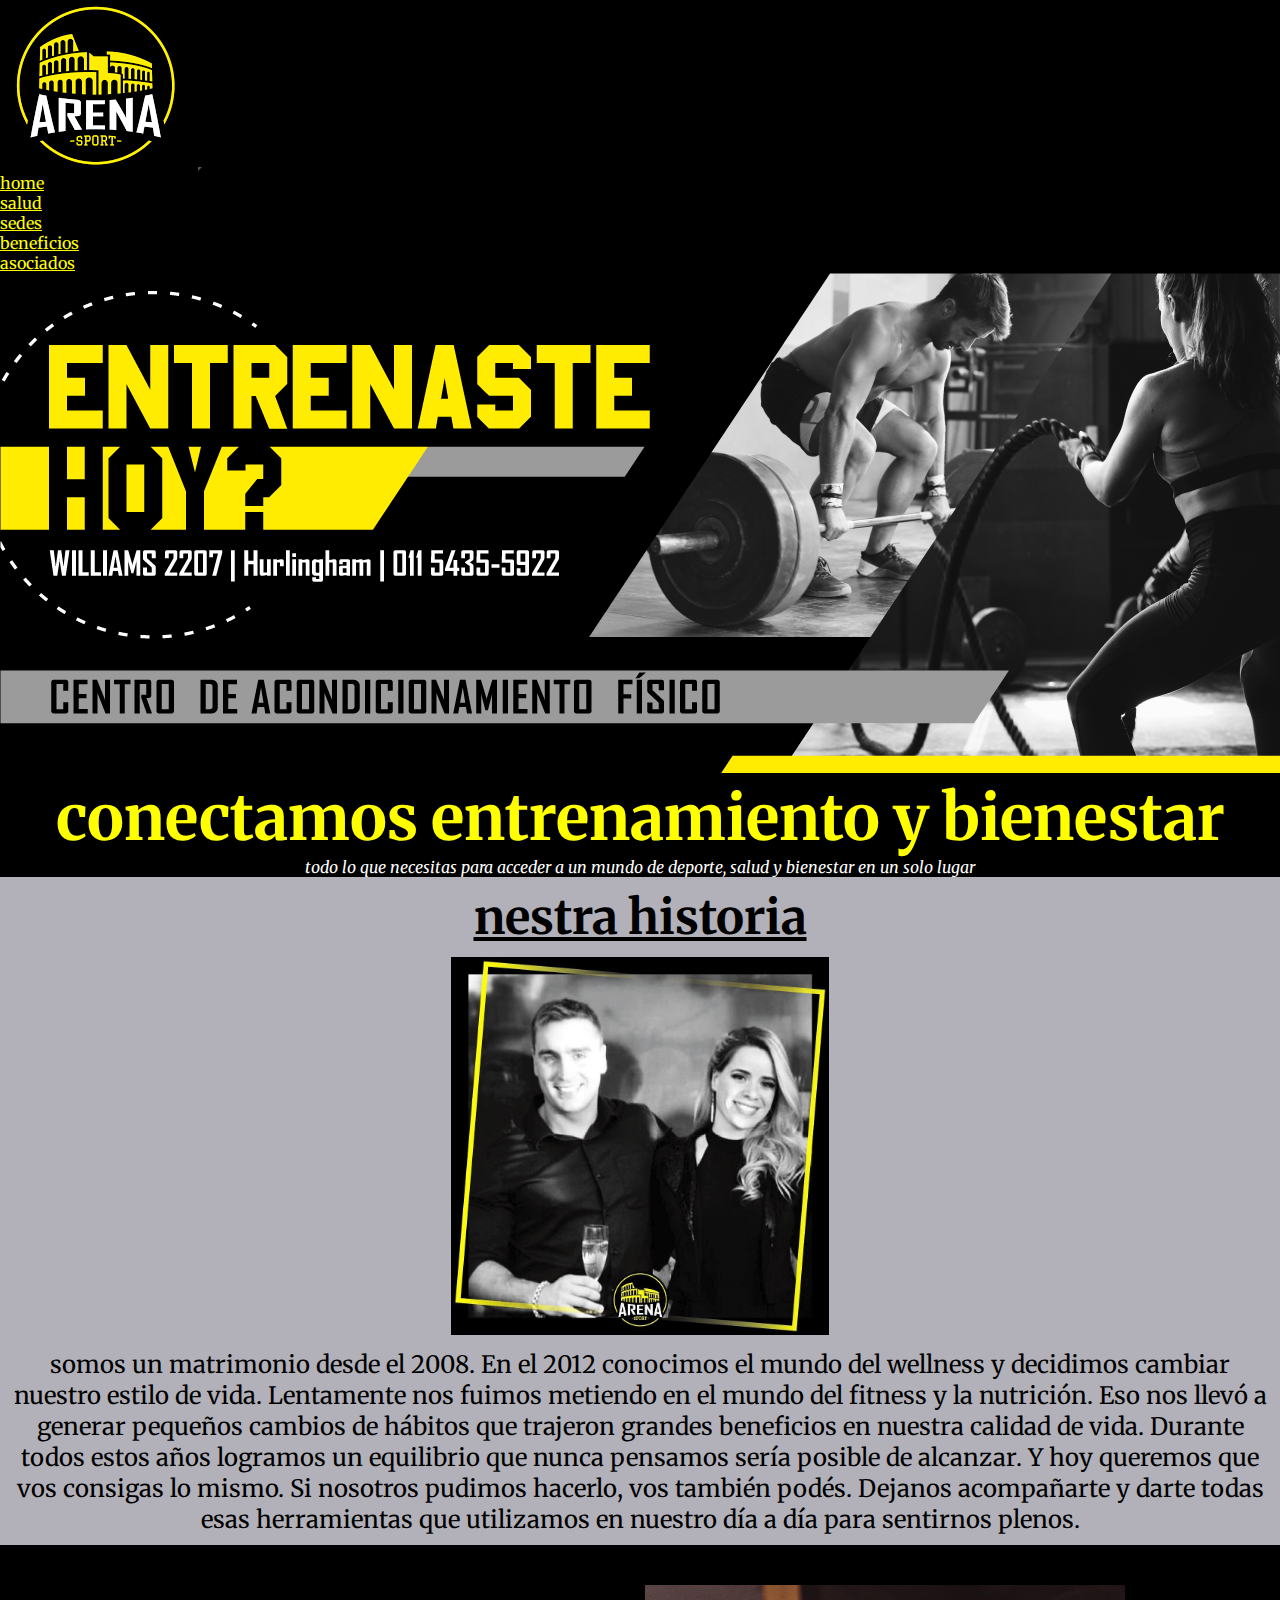
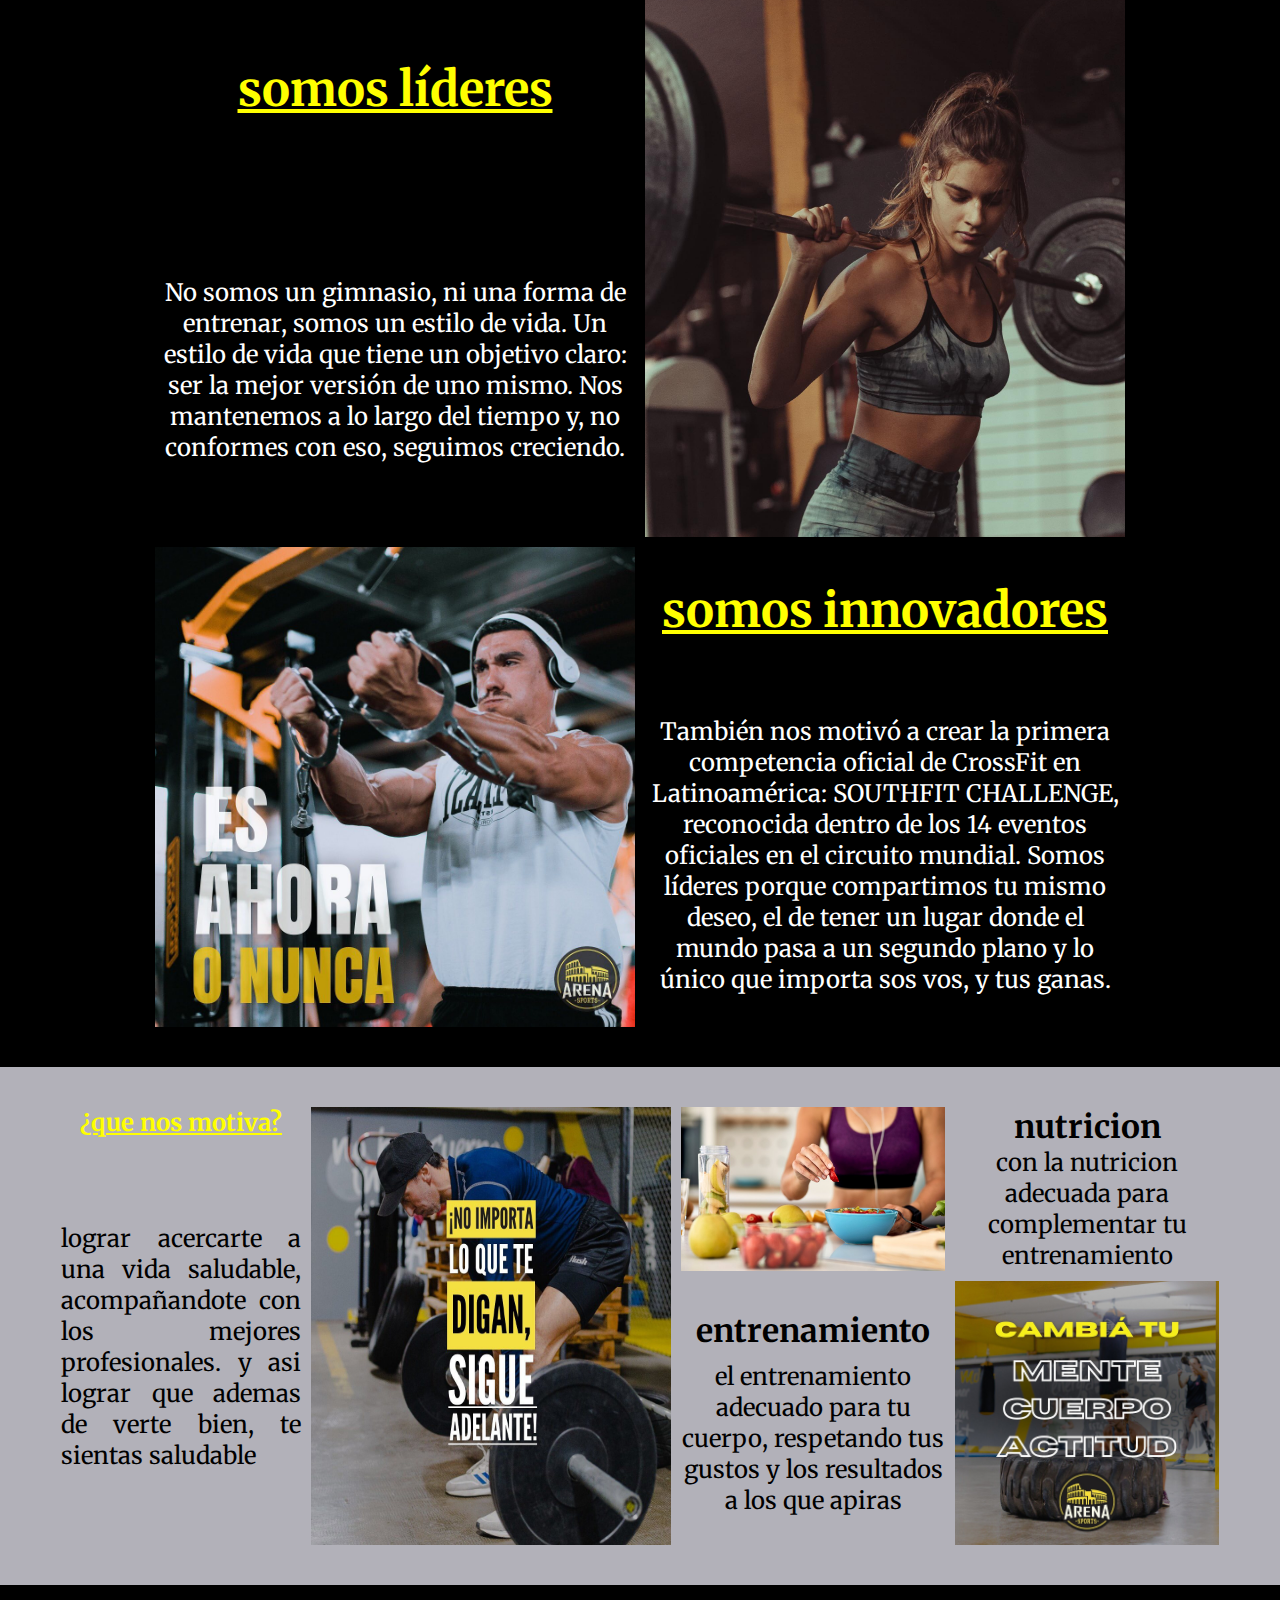
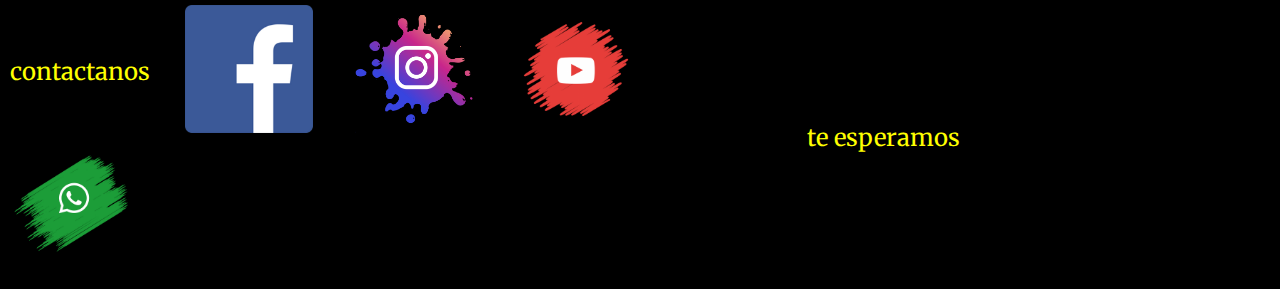
==== commit a3f4bb2e: "css y pages y sass y index" ====
--- a/index.html
+++ b/index.html
@@ -8,8 +8,6 @@
   <!--bootstrap-->
   <link href="https://cdn.jsdelivr.net/npm/bootstrap@5.3.2/dist/css/bootstrap.min.css" rel="stylesheet"
     integrity="sha384-T3c6CoIi6uLrA9TneNEoa7RxnatzjcDSCmG1MXxSR1GAsXEV/Dwwykc2MPK8M2HN" crossorigin="anonymous">
-  <!--mi css-->
-  <link rel="stylesheet" href="./css/style.css">
   <!--css vinculado con sass-->
   <link rel="stylesheet" href="./css/estilos.css">
 </head>
@@ -17,35 +15,36 @@
 <body>
   <header class="pruebaBoostrap">
     <nav class="navbar navbar-expand-lg navColor">
-        <div class="container-fluid">
-          <a class="navbar-brand" href="./index.html"><img class="logo" src="./img/logo.png" alt="logoArenaClub"></a>
-          <button class="navbar-toggler" type="button" data-bs-toggle="collapse" data-bs-target="#navbarNav" aria-controls="navbarNav" aria-expanded="false" aria-label="Toggle navigation">
-            <span class="navbar-toggler-icon"></span>
-          </button>
-          <div class="collapse navbar-collapse" id="navbarNav">
-            <ul class="navbar-nav">
-              <li class="nav-item">
-                <a class="nav-link" href="./index.html">home</a>
-              </li>
-              <li class="nav-item">
-                <a class="nav-link" href="./pages/salud.html">salud</a>
-              </li>
-              <li class="nav-item">
-                <a class="nav-link" href="./pages/sedes.html">sedes</a>
-              </li>
-              <li class="nav-item">
-                <a class="nav-link " href="./pages/beneficios.html">beneficios</a>
-              <li class="nav-item">
-                 <a class="nav-link " href="./pages/asociados.html">asociados</a>
-              </li>
-            </ul>
-          </div>
+      <div class="container-fluid">
+        <a class="navbar-brand" href="./index.html"><img class="logo" src="./img/logo.png" alt="logoArenaClub"></a>
+        <button class="navbar-toggler" type="button" data-bs-toggle="collapse" data-bs-target="#navbarNav"
+          aria-controls="navbarNav" aria-expanded="false" aria-label="Toggle navigation">
+          <span class="navbar-toggler-icon"></span>
+        </button>
+        <div class="collapse navbar-collapse" id="navbarNav">
+          <ul class="navbar-nav">
+            <li class="nav-item">
+              <a class="nav-link" href="./index.html">home</a>
+            </li>
+            <li class="nav-item">
+              <a class="nav-link" href="./pages/salud.html">salud</a>
+            </li>
+            <li class="nav-item">
+              <a class="nav-link" href="./pages/sedes.html">sedes</a>
+            </li>
+            <li class="nav-item">
+              <a class="nav-link " href="./pages/beneficios.html">beneficios</a>
+            <li class="nav-item">
+              <a class="nav-link " href="./pages/asociados.html">asociados</a>
+            </li>
+          </ul>
         </div>
-      </nav>
-</header>
+      </div>
+    </nav>
+  </header>
   <main>
     <section class="necesitoEspacio">
-      <img class="bannerIndex" src="./img/baner.png" alt="baner, entrenaste hoy?">
+      <img class="bannerIndex img-fluid" src="./img/baner.png" alt="baner, entrenaste hoy?">
       <div class="conectamosEntrenamiento">
         <h1>conectamos entrenamiento y bienestar</h1>
 
--- a/css/estilos.css
+++ b/css/estilos.css
@@ -144,29 +144,36 @@
 }
 .somosLideres .tituloLideres {
   grid-area: tituloLideres;
-  color: yellow;
-}
-.somosLideres .somosLideres img {
-  width: 100%;
-  height: 100%;
-}
-.somosLideres .imgLideres {
+  color: #ffff00;
+}
+
+.somosLideres img {
+  width: 100%;
+  height: 100%;
+}
+
+.imgLideres {
   grid-area: imgLideres;
 }
-.somosLideres .pLideres {
+
+.pLideres {
   grid-area: pLideres;
 }
-.somosLideres .imgInnovadores {
+
+.imgInnovadores {
   grid-area: imgInnovadores;
 }
-.somosLideres .tituloInnovadores {
+
+.tituloInnovadores {
   grid-area: tituloInnovadores;
   color: #ffff00;
 }
-.somosLideres .pInnovadores {
+
+.pInnovadores {
   grid-area: pInnovadores;
 }
-.somosLideres .motivacional img {
+
+.motivacional img {
   width: 100%;
   height: 100%;
 }
@@ -174,7 +181,7 @@
 .motivacional {
   display: grid;
   background-color: #B2B1B9;
-  color: black;
+  color: #000000;
   text-align: center;
   padding: 40px;
   width: 100%;
@@ -190,32 +197,39 @@
 }
 .motivacional .tituloGrid {
   grid-area: tituloGrid;
-  color: yellow;
+  color: #ffff00;
   font-size: 1.5rem;
   text-decoration: underline;
 }
-.motivacional .imagenGrid {
+
+.imagenGrid {
   grid-area: imagenGrid;
 }
-.motivacional .imagenGridNutricion {
+
+.imagenGridNutricion {
   grid-area: imagenGridNutricion;
 }
-.motivacional .nutricionGrid {
+
+.nutricionGrid {
   grid-area: nutricionGrid;
   text-align: center;
 }
-.motivacional .speech {
+
+.speech {
   grid-area: speech;
   text-align: justify;
 }
-.motivacional .entrenamientoGrid {
+
+.entrenamientoGrid {
   grid-area: entrenamientoGrid;
   text-align: center;
 }
-.motivacional .pEntrenamiento {
+
+.pEntrenamiento {
   padding-top: 10px;
 }
-.motivacional .imagenEntrenamientoGrid {
+
+.imagenEntrenamientoGrid {
   grid-area: imagenEntrenamientoGrid;
 }
 
@@ -366,9 +380,6 @@
     font-size: 1rem;
   }
   /* header*/
-  header a img {
-    padding-left: 50px;
-  }
   header {
     flex-direction: column;
     align-items: center;
@@ -377,7 +388,10 @@
   header nav {
     width: 100%;
   }
-  header ul {
+  header nav a img {
+    padding-left: 50px;
+  }
+  header nav ul {
     width: 100%;
     font-size: 1rem;
     padding-top: 5%;
@@ -386,27 +400,27 @@
   footer section {
     gap: none;
   }
-  .mapita {
-    display: none;
-  }
-  .footerContactanos {
-    display: none;
-  }
-  footer div a img {
+  footer section .redes {
+    width: 100%;
+    padding-top: 10px;
+  }
+  footer section .redes .footerContactanos {
+    display: none;
+  }
+  footer section .redes a img {
     width: 5rem;
   }
-  .redes {
-    width: 100%;
-    padding-top: 10px;
+  footer section .mapita {
+    display: none;
   }
   /*index*/
-  .conectamosEntrenamiento {
+  .necesitoEspacio .bannerIndex {
+    width: 90%;
+  }
+  .necesitoEspacio .conectamosEntrenamiento {
     padding: 0;
   }
-  .bannerIndex {
-    width: 90%;
-  }
-  .eslogan em {
+  .necesitoEspacio .eslogan em {
     font-size: 1rem;
   }
   .nuestraHistoria {
@@ -422,72 +436,69 @@
     flex-direction: column;
     flex-wrap: wrap;
   }
-  .imagenGridNutricion {
-    display: none;
-  }
-  .conocenos {
+  .motivacional .imagenGridNutricion {
     display: none;
   }
   /* beneficios*/
-  .beneficios {
-    width: 100%;
-    height: 100%;
-    padding-bottom: 20px;
-  }
-  .noMasExcusas {
-    width: 40%;
-    height: 50%;
-  }
-  .chicasEntrenando {
-    display: none;
-  }
-  .manzana {
-    display: none;
-  }
-  .hidratacion {
-    display: none;
-  }
-  .beneficiosActividades {
-    display: none;
-  }
   .mainBeneficios {
     padding-bottom: 10px;
     padding-left: 15px;
     padding-right: 15px;
   }
+  .mainBeneficios .beneficios {
+    width: 100%;
+    height: 100%;
+    padding-bottom: 20px;
+  }
+  .mainBeneficios .beneficios .noMasExcusas {
+    width: 40%;
+    height: 50%;
+  }
+  .mainBeneficios .beneficios .chicasEntrenando {
+    display: none;
+  }
+  .mainBeneficios .manzana {
+    display: none;
+  }
+  .mainBeneficios .hidratacion {
+    display: none;
+  }
+  .mainBeneficios .beneficiosActividades {
+    display: none;
+  }
   /*asociados*/
   .veneficios {
     font-size: 1rem;
     padding-right: 15px;
   }
   /*sedes*/
-  .listadoClases {
-    width: 100%;
-    height: 100%;
-  }
-  .imgCrossfit {
-    width: 80%;
-    height: 80%;
-  }
   .sedes {
     padding-left: 15px;
     padding-right: 15px;
   }
+  .listadoClases {
+    width: 100%;
+    height: 100%;
+  }
+  .listadoClases .imgCrossfit {
+    width: 80%;
+    height: 80%;
+  }
   /*salud*/
-  .descargarApp {
-    width: 100%;
-    height: 100%;
-  }
-  .appSalud {
-    width: 100%;
-    height: 90%;
-  }
-  .bannerNutri::before {
-    display: none;
-  }
   .bannerNutri {
     min-height: 50vh;
   }
+  .bannerNutri .bannerNutri::before {
+    display: none;
+  }
+  .descargarApp {
+    width: 100%;
+    height: 100%;
+  }
+  .descargarApp .appSalud {
+    width: 100%;
+    height: 90%;
+  }
 }
 
 /*# sourceMappingURL=estilos.css.map */
